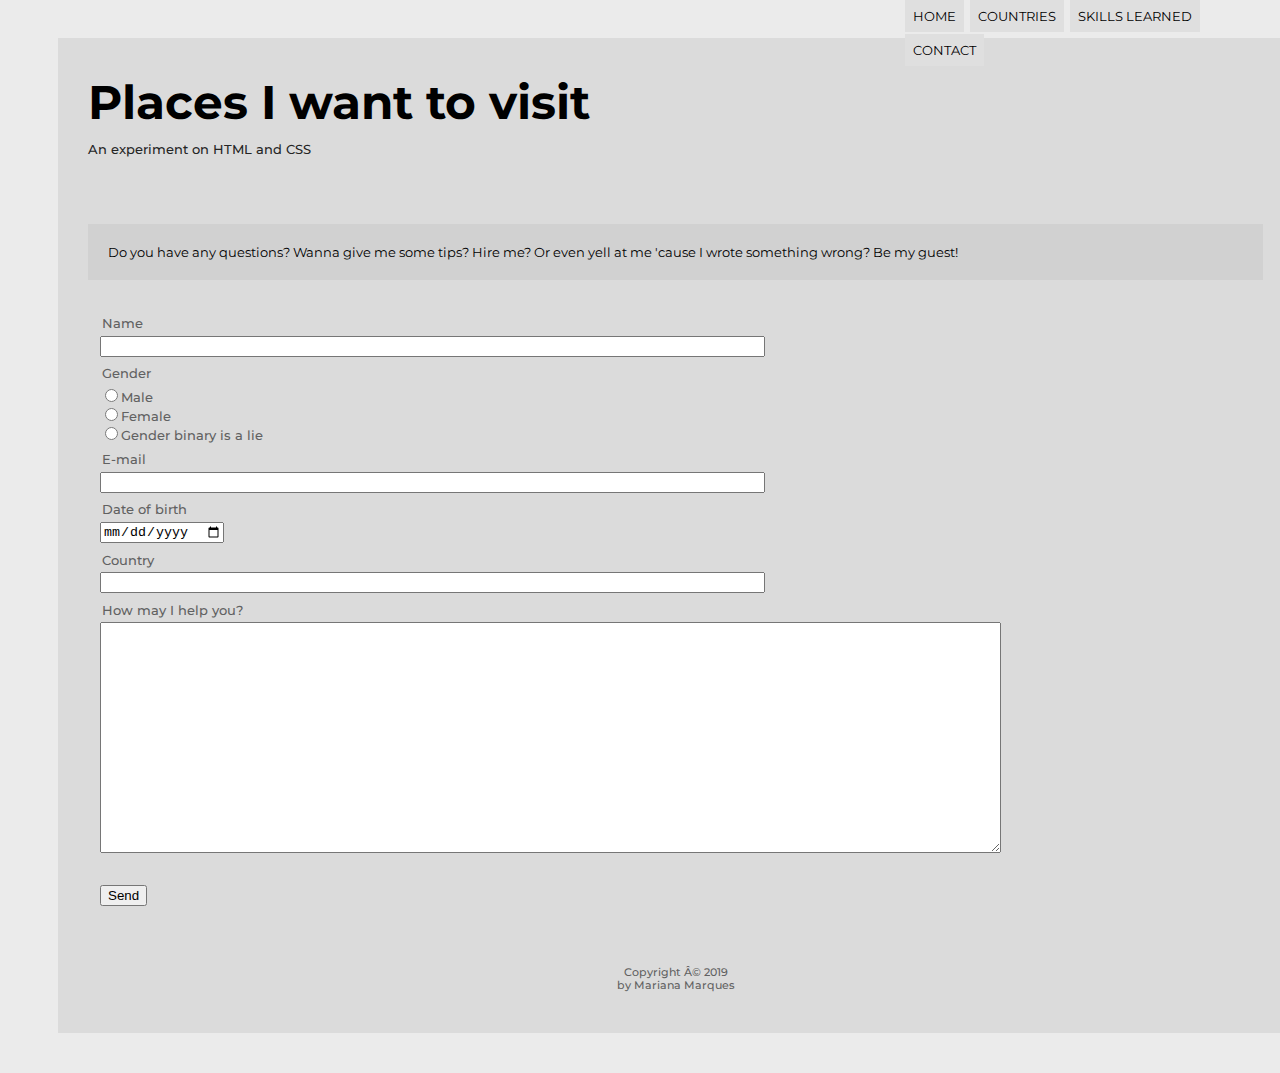
==== contact.html @ 51d38122 "Merge pull request #1 from marianadacunha/marianadacunha-patch-1" ====
<!DOCTYPE html>
<html lang="en">
<head>
<meta charset="ANSI"/>
<title> My First Website </title>
<link rel="stylesheet" type="text/css" href="_css/style_form.css">
<link href="https://fonts.googleapis.com/css?family=Montserrat:400,500,700,800&display=swap" rel="stylesheet">

</head>

<body>
    <div id="interface">
<header id=top>
    <hgroup>
<h1><a href="index.html">Places I want to visit</a></h1>
<h2>An experiment on HTML and CSS</h2>
    </hgroup>
    
<nav id="menu">
    <h1>Main Menu</h1>
<ul>
        <li><a href="index.html">Home</a></li>
        <li><a href="countries.html">Countries</a></li>
        <li><a href="skills.html">Skills Learned</a></li>
        <li><a href="contact.html">Contact</a></li>
</ul>
</nav>
</header>

<h1 id="form">Do you have any questions? Wanna give me some tips? Hire me? Or even yell at me 'cause I wrote something wrong? Be my guest!</h2>
<form action="mailto:marianadacunhamarques@gmail.com" form method="post">
<fieldset id="name"><legend>Name</legend><input type="text" size="80" required="required"></fieldset>
<fieldset id="gender"><legend>Gender</legend>
<input type="radio" name="nGender">Male<br/>
<input type="radio" name="nGender">Female<br/>
<input type="radio" name="nGender">Gender binary is a lie</fieldset>
<fieldset id="mail"><legend>E-mail</legend><input type="text" size="80" required="required"></fieldset> 
<fieldset id="date"><legend>Date of birth</legend><input type="date" required="required"></fieldset>
<fieldset id="country"><legend>Country</legend><input type="text" size="80" required="required"></fieldset> 
<fieldset id="message"><legend>How may I help you?</legend>
<textarea cols="110" rows="15"></textarea>
</fieldset>
</form>

<button type="subtmit">Send</button>

<footer id="copyright">
        <h3>Copyright © 2019 <br>by Mariana Marques</h3>
        </footer>
    </div>
    </body>
    </html>
---- _css/style_form.css ----
@charset "ANSI";

p {
    text-align:justify;
    font-family: 'Montserrat', sans-serif;
    font-size: 10pt;
    margin-right: 100px;
    margin-left: 40px;
}

h2 {
    font-family: 'Montserrat', sans-serif;
    font-weight: 500;
    font-size:10pt;
    color:rgb(37, 37, 37);
    margin-top: -20px;
}

h3 {
    font-family: 'Montserrat', sans-serif;
    font-weight: 500;
    font-size:8pt;
    color:rgb(97, 97, 97);

}

form {
    font-family: 'Montserrat', sans-serif;
    font-weight: 500;
    font-size:10pt;
    color:rgb(97, 97, 97);
    margin-top:35px;
}

#name {
    border:none;
}

#gender {
    border:none;
}

#mail {
    border:none;
}

#country {
    border:none;
}

#date {
    border:none;
}

#message {
    border:none;
}

#form {
    display:block;
    background-color: rgb(209, 209, 209);
    padding: 20px 2px 20px 20px;
    font-family: 'Montserrat', sans-serif;
    font-weight: 400;
    font-size:10pt;
}

body {
    background-color:rgb(235, 235, 235);
}

#interface {
    width: 1175px;
    background-color:rgb(219, 219, 219);
    margin: 38px 400px 40px 50px;
    padding: 5px 30px 30px 30px;
    
}

/* Formatting the menu */

#menu {
    display:block;
}

#menu ul {
    list-style:none;
    text-transform:uppercase;
    position:absolute;
    top: -17px;
    left:864px;
}

#menu li {
    display:inline-block;
    background-color: rgb(223, 223, 223);
    padding: 8px;
    margin: 1px;
    font-family:'Montserrat', sans-serif;
    font-size:10pt;
}

#menu li:hover {
    background-color: rgb(155, 155, 155);
    transition: 1s;
}
#menu h1 {
    display:none;
}

#menu a {
    color:black;
    text-decoration:none;

}

#top {
    height: 110px;
    margin-bottom: 40px;
}

#top h1 {
    margin-bottom: 45px;
    font-family: 'Montserrat', sans-serif;
    font-size: 35pt;
}

#top h2 {
    margin-top:-35px;
}

button {
    margin-top: 20px;
    margin-left: 12px;
}

#copyright {
    clear:both;
    text-align: center;
    font-size: 10pt;
    padding-top: 50px;
}

a {
    text-decoration: none;
    color: black;
}
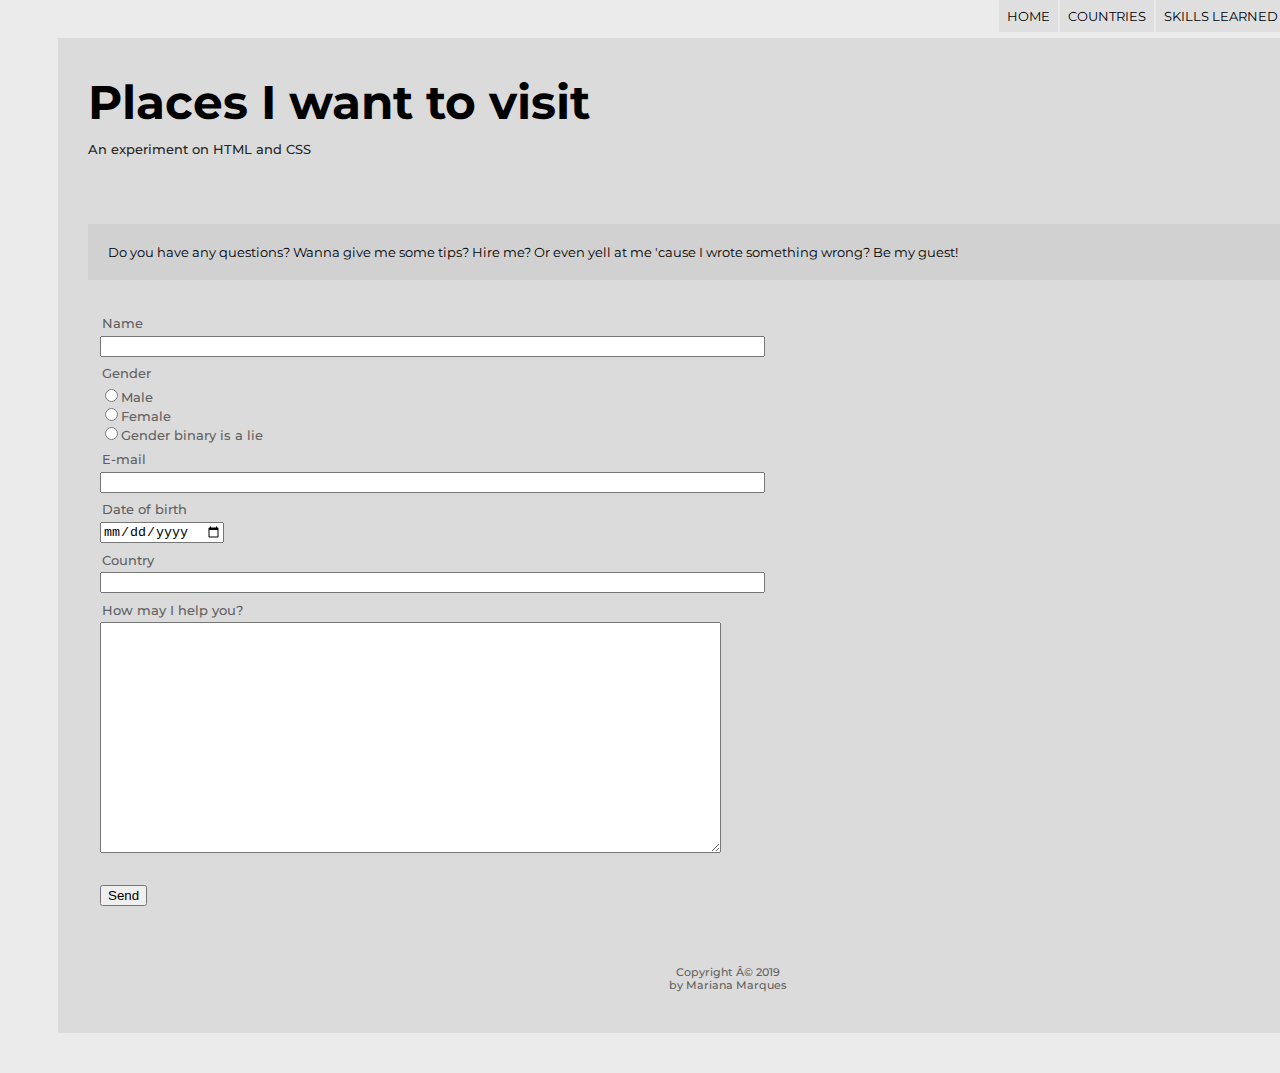
==== commit 97ab0a4d: "add menu flexbox" ====
--- a/contact.html
+++ b/contact.html
@@ -3,8 +3,9 @@
 <head>
 <meta charset="ANSI"/>
 <title> My First Website </title>
-<link rel="stylesheet" type="text/css" href="_css/style_form.css">
+<link rel="stylesheet" type="text/css" href="main/style_form.css">
 <link href="https://fonts.googleapis.com/css?family=Montserrat:400,500,700,800&display=swap" rel="stylesheet">
+<link rel="shortcut icon" href="icons/favicon.png" type="image/x-icon">
 
 </head>
 
@@ -38,7 +39,7 @@
 <fieldset id="date"><legend>Date of birth</legend><input type="date" required="required"></fieldset>
 <fieldset id="country"><legend>Country</legend><input type="text" size="80" required="required"></fieldset> 
 <fieldset id="message"><legend>How may I help you?</legend>
-<textarea cols="110" rows="15"></textarea>
+<textarea cols="75" rows="15"></textarea>
 </fieldset>
 </form>
 
--- a/main/style_form.css
+++ b/main/style_form.css
@@ -0,0 +1,150 @@
+@charset "ANSI";
+
+p {
+    text-align:justify;
+    font-family: 'Montserrat', sans-serif;
+    font-size: 10pt;
+    margin-right: 100px;
+    margin-left: 40px;
+}
+
+h2 {
+    font-family: 'Montserrat', sans-serif;
+    font-weight: 500;
+    font-size:10pt;
+    color:rgb(37, 37, 37);
+    margin-top: -20px;
+}
+
+h3 {
+    font-family: 'Montserrat', sans-serif;
+    font-weight: 500;
+    font-size:8pt;
+    color:rgb(97, 97, 97);
+
+}
+
+form {
+    font-family: 'Montserrat', sans-serif;
+    font-weight: 500;
+    font-size:10pt;
+    color:rgb(97, 97, 97);
+    margin-top:35px;
+}
+
+#name {
+    border:none;
+}
+
+#gender {
+    border:none;
+}
+
+#mail {
+    border:none;
+}
+
+#country {
+    border:none;
+}
+
+#date {
+    border:none;
+}
+
+#message {
+    border:none;
+}
+
+#form {
+    display:block;
+    background-color: rgb(209, 209, 209);
+    padding: 20px 2px 20px 20px;
+    font-family: 'Montserrat', sans-serif;
+    font-weight: 400;
+    font-size:10pt;
+}
+
+body {
+    background-color:rgb(235, 235, 235);
+}
+
+#interface {
+    width: 100vw;
+    background-color:rgb(219, 219, 219);
+    margin: 38px 400px 40px 50px;
+    padding: 5px 30px 30px 30px;
+}
+
+/* Formatting the menu */
+
+#menu {
+    display: flex;
+    flex-direction: row;
+    justify-content: flex-end;
+}
+
+#menu ul {
+    display: flex;
+    flex-direction: row;
+    list-style:none;
+    text-transform:uppercase;
+    position:absolute;
+    top: -17px;
+}
+
+#menu li {
+    display:inline-block;
+    background-color: rgb(223, 223, 223);
+    padding: 8px;
+    margin: 1px;
+    font-family:'Montserrat', sans-serif;
+    font-size:10pt;
+    white-space: nowrap;
+}
+
+#menu li:hover {
+    background-color: rgb(155, 155, 155);
+    transition: 1s;
+}
+#menu h1 {
+    display:none;
+}
+
+#menu a {
+    color:black;
+    text-decoration:none;
+
+}
+
+#top {
+    height: 110px;
+    margin-bottom: 40px;
+}
+
+#top h1 {
+    margin-bottom: 45px;
+    font-family: 'Montserrat', sans-serif;
+    font-size: 35pt;
+}
+
+#top h2 {
+    margin-top:-35px;
+}
+
+button {
+    margin-top: 20px;
+    margin-left: 12px;
+}
+
+#copyright {
+    clear:both;
+    text-align: center;
+    font-size: 10pt;
+    padding-top: 50px;
+}
+
+a {
+    text-decoration: none;
+    color: black;
+}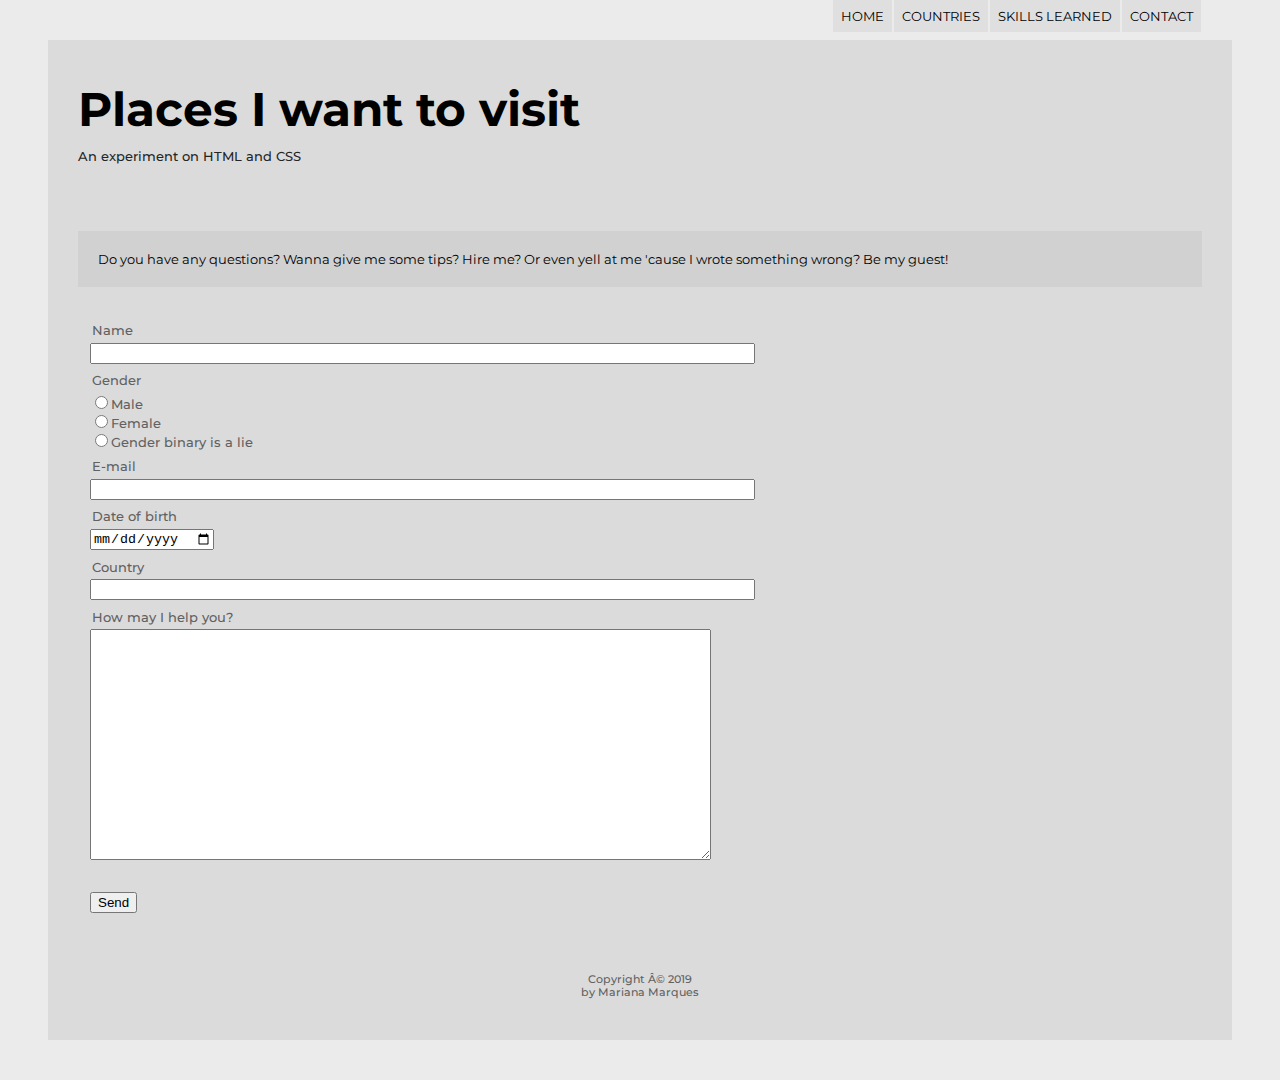
==== commit caf35713: "edit indentation" ====
--- a/contact.html
+++ b/contact.html
@@ -1,53 +1,67 @@
 <!DOCTYPE html>
 <html lang="en">
+
 <head>
-<meta charset="ANSI"/>
-<title> My First Website </title>
-<link rel="stylesheet" type="text/css" href="main/style_form.css">
-<link href="https://fonts.googleapis.com/css?family=Montserrat:400,500,700,800&display=swap" rel="stylesheet">
-<link rel="shortcut icon" href="icons/favicon.png" type="image/x-icon">
+    <meta charset="ANSI" />
+    <title> My First Website </title>
+    <link rel="stylesheet" type="text/css" href="main/style_form.css">
+    <link href="https://fonts.googleapis.com/css?family=Montserrat:400,500,700,800&display=swap" rel="stylesheet">
+    <link rel="shortcut icon" href="icons/favicon.png" type="image/x-icon">
 
 </head>
 
 <body>
     <div id="interface">
-<header id=top>
-    <hgroup>
-<h1><a href="index.html">Places I want to visit</a></h1>
-<h2>An experiment on HTML and CSS</h2>
-    </hgroup>
-    
-<nav id="menu">
-    <h1>Main Menu</h1>
-<ul>
-        <li><a href="index.html">Home</a></li>
-        <li><a href="countries.html">Countries</a></li>
-        <li><a href="skills.html">Skills Learned</a></li>
-        <li><a href="contact.html">Contact</a></li>
-</ul>
-</nav>
-</header>
+        <header id=top>
+            <hgroup>
+                <h1><a href="index.html">Places I want to visit</a></h1>
+                <h2>An experiment on HTML and CSS</h2>
+            </hgroup>
 
-<h1 id="form">Do you have any questions? Wanna give me some tips? Hire me? Or even yell at me 'cause I wrote something wrong? Be my guest!</h2>
-<form action="mailto:marianadacunhamarques@gmail.com" form method="post">
-<fieldset id="name"><legend>Name</legend><input type="text" size="80" required="required"></fieldset>
-<fieldset id="gender"><legend>Gender</legend>
-<input type="radio" name="nGender">Male<br/>
-<input type="radio" name="nGender">Female<br/>
-<input type="radio" name="nGender">Gender binary is a lie</fieldset>
-<fieldset id="mail"><legend>E-mail</legend><input type="text" size="80" required="required"></fieldset> 
-<fieldset id="date"><legend>Date of birth</legend><input type="date" required="required"></fieldset>
-<fieldset id="country"><legend>Country</legend><input type="text" size="80" required="required"></fieldset> 
-<fieldset id="message"><legend>How may I help you?</legend>
-<textarea cols="75" rows="15"></textarea>
-</fieldset>
-</form>
+            <nav id="menu">
+                <h1>Main Menu</h1>
+                <ul>
+                    <li><a href="index.html">Home</a></li>
+                    <li><a href="countries.html">Countries</a></li>
+                    <li><a href="skills.html">Skills Learned</a></li>
+                    <li><a href="contact.html">Contact</a></li>
+                </ul>
+            </nav>
+        </header>
 
-<button type="subtmit">Send</button>
+        <h1 id="form">Do you have any questions? Wanna give me some tips? Hire me? Or even yell at me 'cause I wrote
+            something wrong? Be my guest!</h2>
+            <form action="mailto:marianadacunhamarques@gmail.com" form method="post">
+                <fieldset id="name">
+                    <legend>Name</legend><input type="text" size="80" required="required">
+                </fieldset>
+                <fieldset id="gender">
+                    <legend>Gender</legend>
+                    <input type="radio" name="nGender">Male<br />
+                    <input type="radio" name="nGender">Female<br />
+                    <input type="radio" name="nGender">Gender binary is a lie
+                </fieldset>
+                <fieldset id="mail">
+                    <legend>E-mail</legend><input type="text" size="80" required="required">
+                </fieldset>
+                <fieldset id="date">
+                    <legend>Date of birth</legend><input type="date" required="required">
+                </fieldset>
+                <fieldset id="country">
+                    <legend>Country</legend><input type="text" size="80" required="required">
+                </fieldset>
+                <fieldset id="message">
+                    <legend>How may I help you?</legend>
+                    <textarea cols="75" rows="15"></textarea>
+                </fieldset>
+            </form>
 
-<footer id="copyright">
-        <h3>Copyright © 2019 <br>by Mariana Marques</h3>
-        </footer>
+            <button type="subtmit">Send</button>
+
+            <footer id="copyright">
+                <h3>Copyright © 2019 <br>by Mariana Marques</h3>
+            </footer>
     </div>
-    </body>
-    </html>+</body>
+
+</html>--- a/main/style_form.css
+++ b/main/style_form.css
@@ -67,13 +67,18 @@
 
 body {
     background-color:rgb(235, 235, 235);
+    max-width: 100vw;
+}
+
+html {
+    max-width: 100vw;
 }
 
 #interface {
-    width: 100vw;
+    max-width: 100vw;
     background-color:rgb(219, 219, 219);
-    margin: 38px 400px 40px 50px;
-    padding: 5px 30px 30px 30px;
+    margin: 40px 40px 40px 40px;
+    padding: 10px 30px 30px 30px;
 }
 
 /* Formatting the menu */
